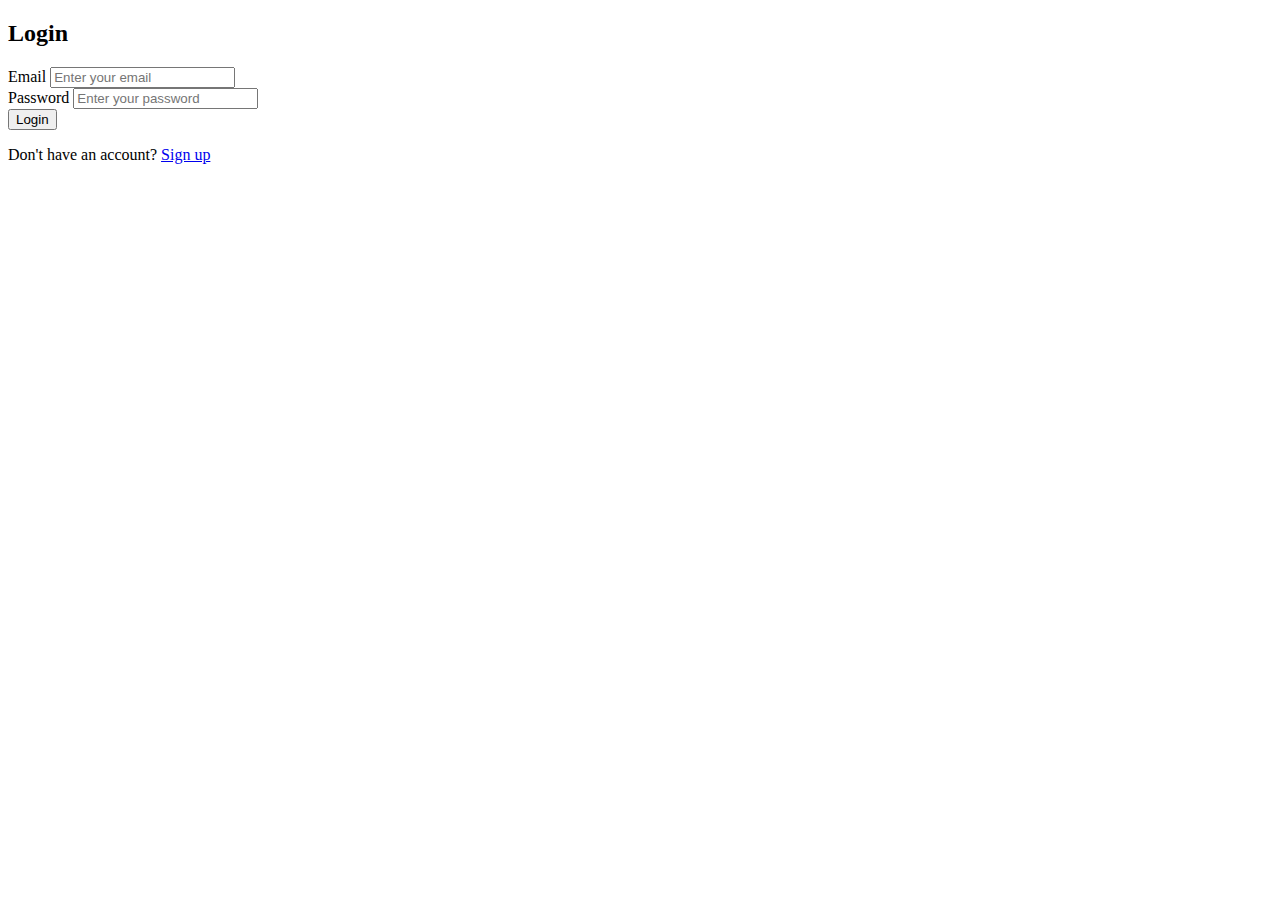
==== index.html @ 09ed40d4 "Update index.html" ====
<!DOCTYPE html>
<html lang="en">
<head>
  <meta charset="UTF-8">
  <meta name="viewport" content="width=device-width, initial-scale=1.0">
  <title>Login Page</title>
  <link rel="stylesheet" href="styles.css">
</head>
<body>
  <div class="login-container">
    <form id="loginForm" class="login-form">
      <h2>Login</h2>
      <div class="form-group">
        <label for="email">Email</label>
        <input type="email" id="email" name="email" placeholder="Enter your email" required>
      </div>
      <div class="form-group">
        <label for="password">Password</label>
        <input type="password" id="password" name="password" placeholder="Enter your password" required>
      </div>
      <button type="submit">Login</button>
      <p class="signup-link">Don't have an account? <a href="#">Sign up</a></p>
    </form>
  </div>
  <script src="script.js"></script>
</body>
</html>
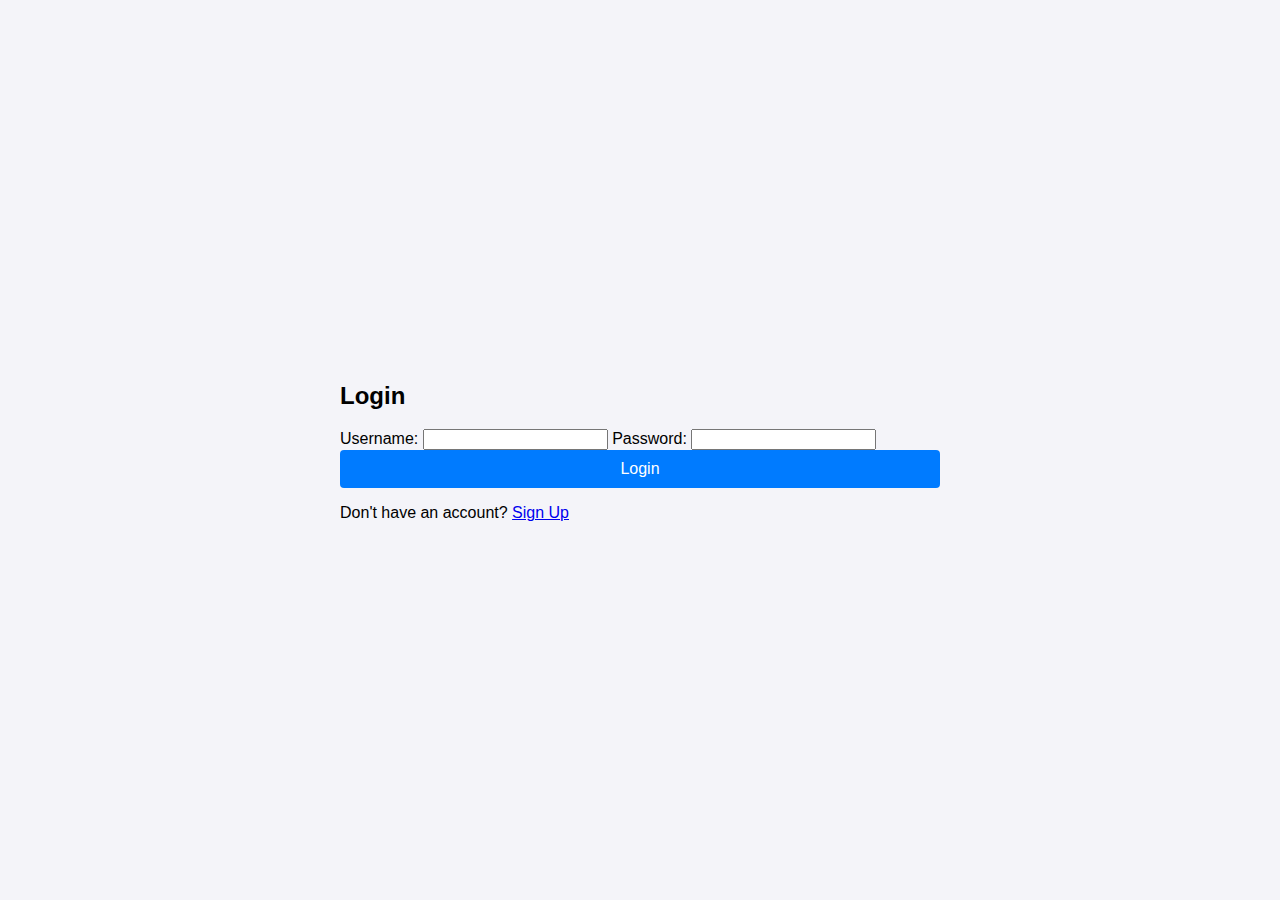
==== commit dd093c04: "Update index.html" ====
--- a/index.html
+++ b/index.html
@@ -1,27 +1,27 @@
 <!DOCTYPE html>
 <html lang="en">
 <head>
-  <meta charset="UTF-8">
-  <meta name="viewport" content="width=device-width, initial-scale=1.0">
-  <title>Login Page</title>
-  <link rel="stylesheet" href="styles.css">
+    <meta charset="UTF-8">
+    <meta name="viewport" content="width=device-width, initial-scale=1.0">
+    <title>Login Page</title>
+    <link rel="stylesheet" href="style.css">
 </head>
 <body>
-  <div class="login-container">
-    <form id="loginForm" class="login-form">
-      <h2>Login</h2>
-      <div class="form-group">
-        <label for="email">Email</label>
-        <input type="email" id="email" name="email" placeholder="Enter your email" required>
-      </div>
-      <div class="form-group">
-        <label for="password">Password</label>
-        <input type="password" id="password" name="password" placeholder="Enter your password" required>
-      </div>
-      <button type="submit">Login</button>
-      <p class="signup-link">Don't have an account? <a href="#">Sign up</a></p>
-    </form>
-  </div>
-  <script src="script.js"></script>
+    <div class="container">
+        <div class="login-box">
+            <h2>Login</h2>
+            <form id="loginForm">
+                <label for="username">Username:</label>
+                <input type="text" id="username" name="username" required>
+                
+                <label for="password">Password:</label>
+                <input type="password" id="password" name="password" required>
+                
+                <button type="submit">Login</button>
+            </form>
+            <p>Don't have an account? <a href="signup.html">Sign Up</a></p>
+        </div>
+    </div>
+    <script src="script.js"></script>
 </body>
 </html>
--- a/style.css
+++ b/style.css
@@ -0,0 +1,153 @@
+/* Reset default styles */
+
+body {
+
+  margin: 0;
+
+  font-family: Arial, sans-serif;
+
+  background-color: #f4f4f9;
+
+  display: flex;
+
+  justify-content: center;
+
+  align-items: center;
+
+  height: 100vh;
+
+}
+
+
+
+.login-container {
+
+  width: 100%;
+
+  max-width: 400px;
+
+  background: #ffffff;
+
+  border-radius: 8px;
+
+  box-shadow: 0 4px 6px rgba(0, 0, 0, 0.1);
+
+  padding: 20px;
+
+}
+
+
+
+.login-form h2 {
+
+  text-align: center;
+
+  margin-bottom: 20px;
+
+  color: #333;
+
+}
+
+
+
+.form-group {
+
+  margin-bottom: 15px;
+
+}
+
+
+
+.form-group label {
+
+  display: block;
+
+  margin-bottom: 5px;
+
+  color: #555;
+
+}
+
+
+
+.form-group input {
+
+  width: 100%;
+
+  padding: 10px;
+
+  font-size: 16px;
+
+  border: 1px solid #ccc;
+
+  border-radius: 4px;
+
+  outline: none;
+
+}
+
+
+
+.form-group input:focus {
+
+  border-color: #007bff;
+
+}
+
+
+
+button {
+
+  width: 100%;
+
+  padding: 10px;
+
+  font-size: 16px;
+
+  background-color: #007bff;
+
+  color: #fff;
+
+  border: none;
+
+  border-radius: 4px;
+
+  cursor: pointer;
+
+}
+
+
+
+button:hover {
+
+  background-color: #0056b3;
+
+}
+
+
+
+.signup-link {
+
+  text-align: center;
+
+  margin-top: 10px;
+
+}
+
+
+
+.signup-link a {
+
+  color: #007bff;
+
+  text-decoration: none;
+
+}
+
+
+
+.signup-link a:hover {
+
+  text-decoration: underline;
+
+}
